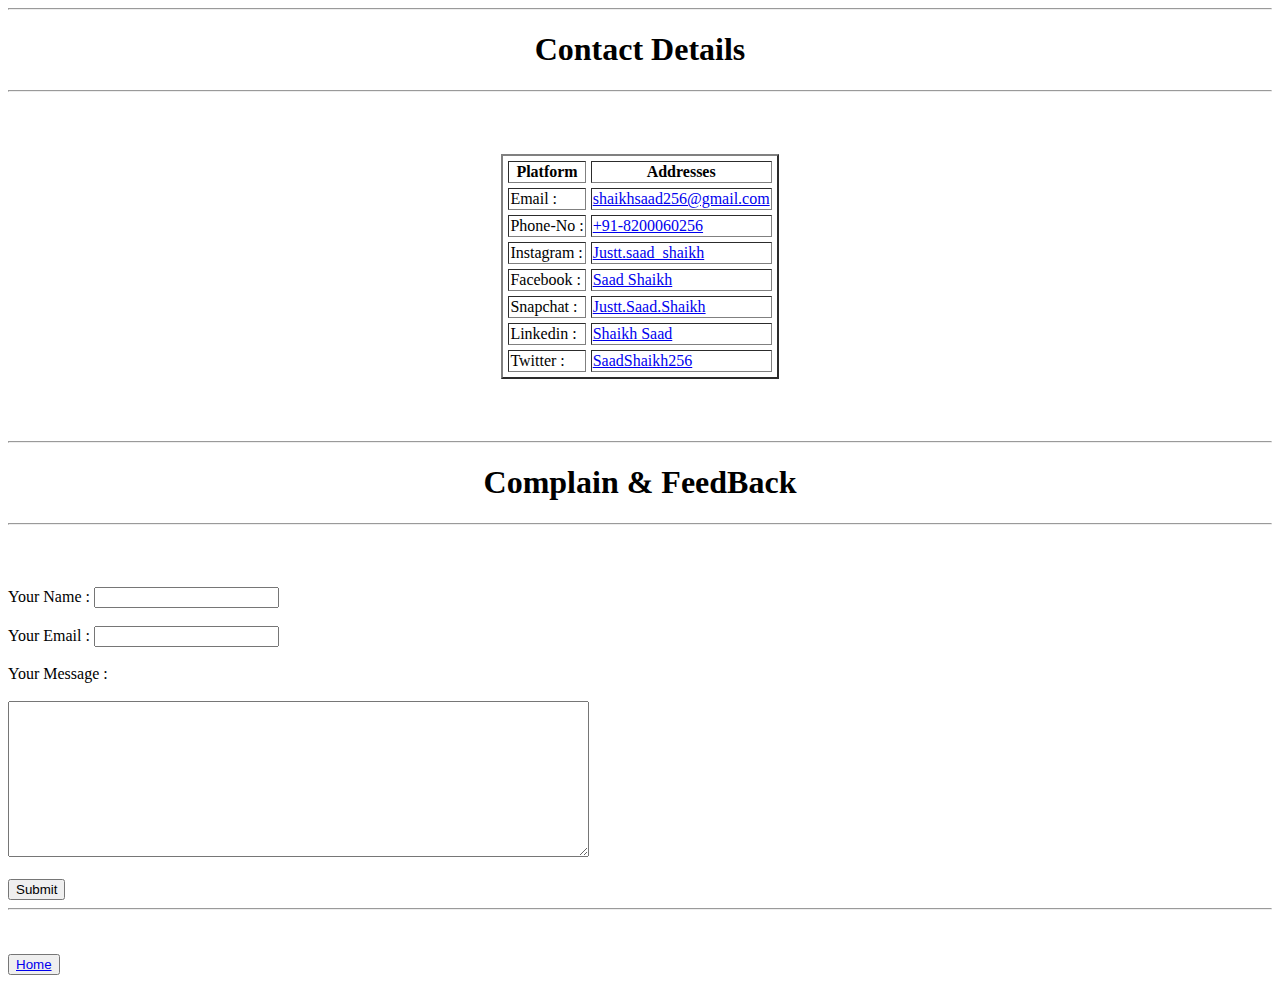
==== Contact_me.html @ 575ec66f "Create Contact_me.html" ====
<!DOCTYPE html>
<html lang="en">

<head>
    <meta charset="UTF-8">
    <meta http-equiv="X-UA-Compatible" content="IE=edge">
    <meta name="viewport" content="width=device-width, initial-scale=1.0">
    <title>Contact me</title>
    <link rel="stylesheet" href="Css.css">

</head>

<body>
    <hr>
    <h1 align="center">Contact Details </h1>
    <hr>
    <br><br><br>
    <table border="2" , cellspacing="5" align="center">
        <thead>
            <tr>
                <th>Platform </th>
                <th>Addresses</th>
            </tr>
        </thead>
        <tbody>
            <tr>
                <td>Email :</td>
                <td><a href="mailto:shaikhsaad256@gmail.com">shaikhsaad256@gmail.com</a></td>
            </tr>
            <tr>
                <td>Phone-No :</td>
                <td><a href="Tel:+91 8200060256">+91-8200060256</a></td>
            </tr>
            <tr>
                <td>Instagram :</td>
                <td><a href="https://www.instagram.com/Justt.saad_shaikh/" target="_blank">Justt.saad_shaikh</a></td>
            </tr>
            <tr>
                <td>Facebook :</td>
                <td><a href="https://www.facebook.com/shaikh.saad.165/" target="_blank">Saad Shaikh</a></td>
            </tr>
            <tr>
                <td>Snapchat :</td>
                <td><a href="https://t.snapchat.com/40t19sZw" target="_blank">Justt.Saad.Shaikh</a></td>
            </tr>
            <tr>
                <td>Linkedin : </td>
                <td><a
                        href="https://www.linkedin.com/in/shaikh-saad-439003235?lipi=urn%3Ali%3Apage%3Ad_flagship3_profile_view_base_contact_details%3ByM57mcMYQniyLX9yWI8y%2BQ%3D%3D">
                        Shaikh Saad</a></td>
            </tr>
            <tr>
                <td>Twitter : </td>
                <td><a href="https://twitter.com/SaadShaikh256"> SaadShaikh256</a></td>
            </tr>
        </tbody>
    </table>

    <br><br><br>

    <hr>
    <h1 align="center"> Complain & FeedBack </h1>
    <hr>
    <br><br><br>

    <table>
        <form action="mailto:mrsaadshaikh2003@gmail.com" method="post" enctype="text/plain">

            <label> Your Name : </label>
            <input type="text" name=" Your Name ">
            <br><br>
            <label for="">Your Email : </label>
            <input type="email" name=" Your Email ">
            <br><br>
            <label> Your Message : </label>
            <br><br>
            <textarea id="" cols="70" rows="10" name=" Your Message "></textarea>
            <br><br>
            <input type="submit">

        </form>
    </table>
    <hr>
    <br><br>
    <button><a href="index.html">Home</a></button>
</body>

</html>
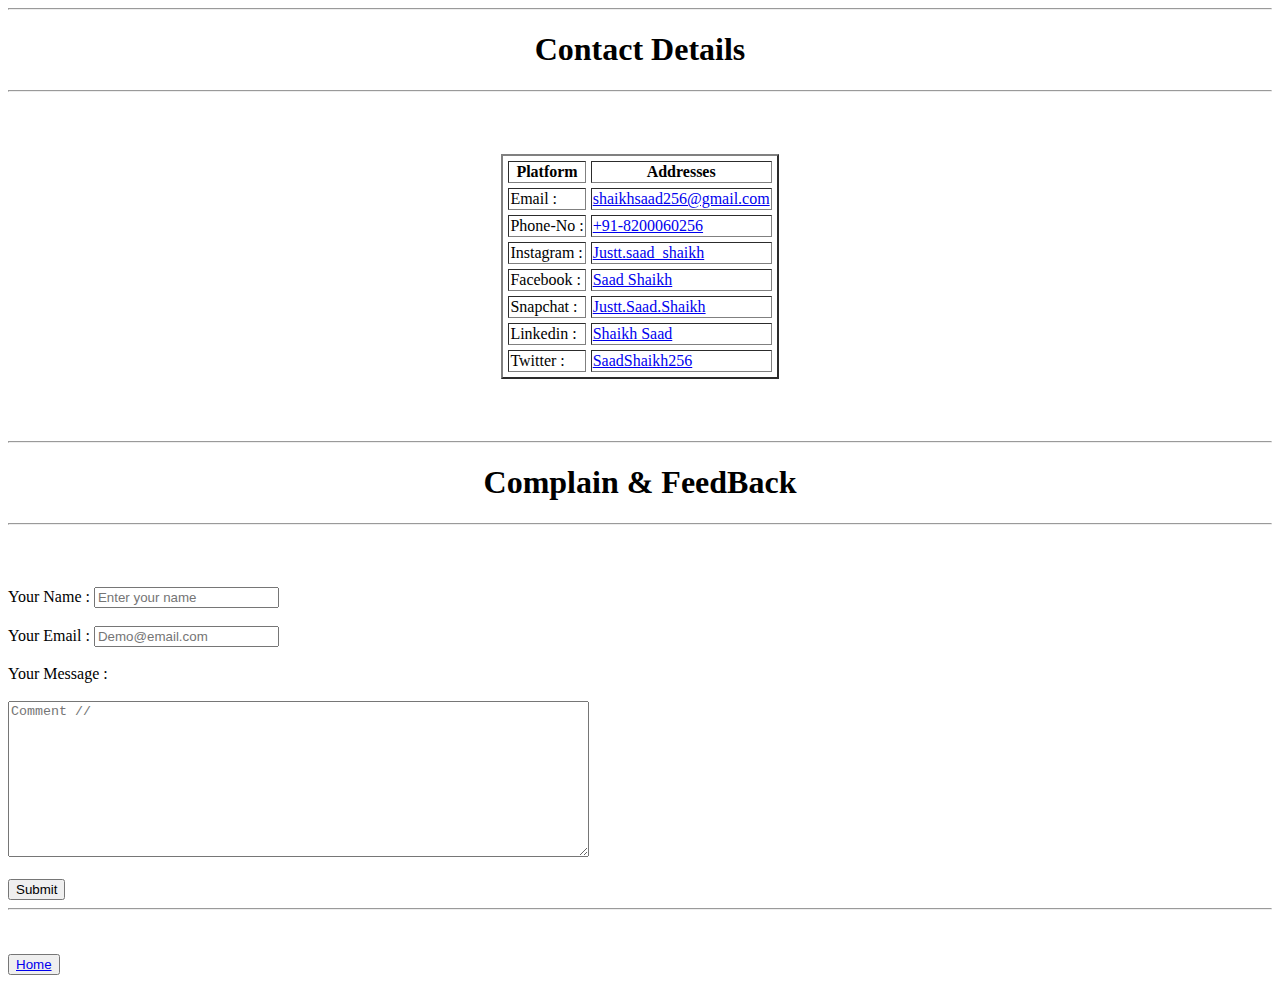
==== commit 4794459d: "Update Contact_me.html" ====
--- a/Contact_me.html
+++ b/Contact_me.html
@@ -6,82 +6,90 @@
     <meta http-equiv="X-UA-Compatible" content="IE=edge">
     <meta name="viewport" content="width=device-width, initial-scale=1.0">
     <title>Contact me</title>
-    <link rel="stylesheet" href="Css.css">
+    <link rel="stylesheet" href="../../CSS/Css.css">
 
 </head>
 
 <body>
-    <hr>
-    <h1 align="center">Contact Details </h1>
-    <hr>
-    <br><br><br>
-    <table border="2" , cellspacing="5" align="center">
-        <thead>
-            <tr>
-                <th>Platform </th>
-                <th>Addresses</th>
-            </tr>
-        </thead>
-        <tbody>
-            <tr>
-                <td>Email :</td>
-                <td><a href="mailto:shaikhsaad256@gmail.com">shaikhsaad256@gmail.com</a></td>
-            </tr>
-            <tr>
-                <td>Phone-No :</td>
-                <td><a href="Tel:+91 8200060256">+91-8200060256</a></td>
-            </tr>
-            <tr>
-                <td>Instagram :</td>
-                <td><a href="https://www.instagram.com/Justt.saad_shaikh/" target="_blank">Justt.saad_shaikh</a></td>
-            </tr>
-            <tr>
-                <td>Facebook :</td>
-                <td><a href="https://www.facebook.com/shaikh.saad.165/" target="_blank">Saad Shaikh</a></td>
-            </tr>
-            <tr>
-                <td>Snapchat :</td>
-                <td><a href="https://t.snapchat.com/40t19sZw" target="_blank">Justt.Saad.Shaikh</a></td>
-            </tr>
-            <tr>
-                <td>Linkedin : </td>
-                <td><a
-                        href="https://www.linkedin.com/in/shaikh-saad-439003235?lipi=urn%3Ali%3Apage%3Ad_flagship3_profile_view_base_contact_details%3ByM57mcMYQniyLX9yWI8y%2BQ%3D%3D">
-                        Shaikh Saad</a></td>
-            </tr>
-            <tr>
-                <td>Twitter : </td>
-                <td><a href="https://twitter.com/SaadShaikh256"> SaadShaikh256</a></td>
-            </tr>
-        </tbody>
-    </table>
 
+    <contact>
+
+        <hr>
+        <h1 align="center">Contact Details </h1>
+        <hr>
+        <br><br><br>
+        <table border="2" , cellspacing="5" align="center">
+            <thead>
+                <tr>
+                    <th>Platform </th>
+                    <th>Addresses</th>
+                </tr>
+            </thead>
+            <tbody>
+                <tr>
+                    <td>Email :</td>
+                    <td><a href="mailto:shaikhsaad256@gmail.com">shaikhsaad256@gmail.com</a></td>
+                </tr>
+                <tr>
+                    <td>Phone-No :</td>
+                    <td><a href="Tel:+91 8200060256">+91-8200060256</a></td>
+                </tr>
+                <tr>
+                    <td>Instagram :</td>
+                    <td><a href="https://www.instagram.com/Justt.saad_shaikh/" target="_blank">Justt.saad_shaikh</a>
+                    </td>
+                </tr>
+                <tr>
+                    <td>Facebook :</td>
+                    <td><a href="https://www.facebook.com/shaikh.saad.165/" target="_blank">Saad Shaikh</a></td>
+                </tr>
+                <tr>
+                    <td>Snapchat :</td>
+                    <td><a href="https://t.snapchat.com/40t19sZw" target="_blank">Justt.Saad.Shaikh</a></td>
+                </tr>
+                <tr>
+                    <td>Linkedin : </td>
+                    <td><a
+                            href="https://www.linkedin.com/in/shaikh-saad-439003235?lipi=urn%3Ali%3Apage%3Ad_flagship3_profile_view_base_contact_details%3ByM57mcMYQniyLX9yWI8y%2BQ%3D%3D">
+                            Shaikh Saad</a></td>
+                </tr>
+                <tr>
+                    <td>Twitter : </td>
+                    <td><a href="https://twitter.com/SaadShaikh256"> SaadShaikh256</a></td>
+                </tr>
+            </tbody>
+        </table>
+    </contact>
     <br><br><br>
 
     <hr>
-    <h1 align="center"> Complain & FeedBack </h1>
-    <hr>
-    <br><br><br>
 
-    <table>
-        <form action="mailto:mrsaadshaikh2003@gmail.com" method="post" enctype="text/plain">
+    <FeedBack>
+        <h1 align="center"> Complain & FeedBack </h1>
+        <hr>
+        <br><br><br>
 
-            <label> Your Name : </label>
-            <input type="text" name=" Your Name ">
-            <br><br>
-            <label for="">Your Email : </label>
-            <input type="email" name=" Your Email ">
-            <br><br>
-            <label> Your Message : </label>
-            <br><br>
-            <textarea id="" cols="70" rows="10" name=" Your Message "></textarea>
-            <br><br>
-            <input type="submit">
+        <table>
+            <form action="mailto:mrsaadshaikh2003@gmail.com" method="post" enctype="text/plain">
 
-        </form>
-    </table>
-    <hr>
-    <br><br>
+                <label> Your Name : </label>
+                <input type="text" name=" Your Name " placeholder="Enter your name ">
+                <br><br>
+                <label for="">Your Email : </label>
+                <input type="email" name=" Your Email " placeholder="Demo@email.com">
+                <br><br>
+                <label> Your Message : </label>
+                <br><br>
+                <textarea id="" cols="70" rows="10" name=" Your Message " placeholder="Comment //"></textarea>
+                <br><br>
+                <input type="submit">
+
+            </form>
+        </table>
+        <hr>
+        <br><br>
+
+    </FeedBack>
     <button><a href="index.html">Home</a></button>
 </body>
 
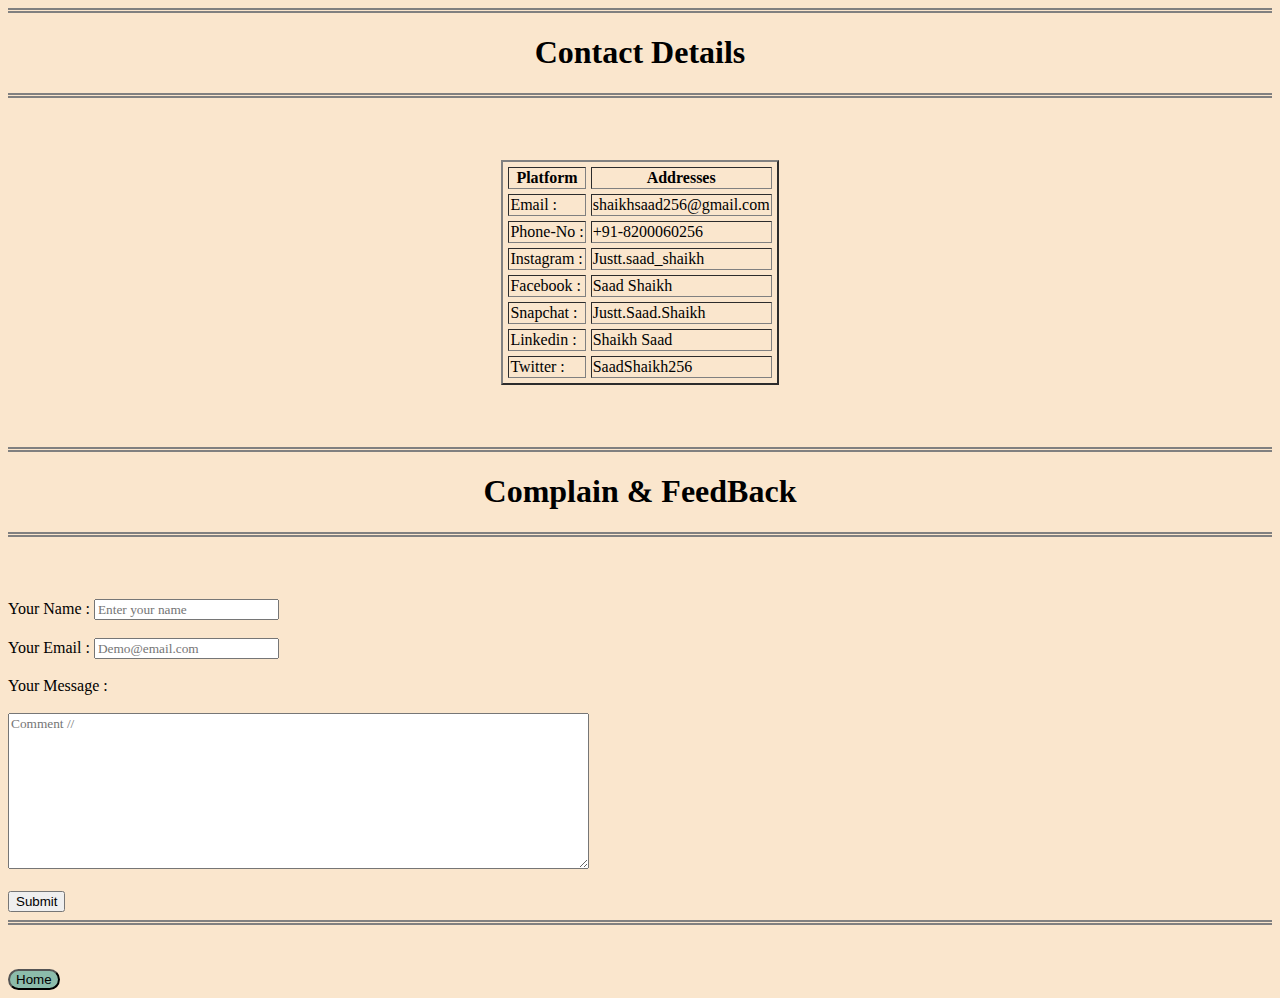
==== commit 205e5899: "Update Contact_me.html" ====
--- a/Contact_me.html
+++ b/Contact_me.html
@@ -6,7 +6,7 @@
     <meta http-equiv="X-UA-Compatible" content="IE=edge">
     <meta name="viewport" content="width=device-width, initial-scale=1.0">
     <title>Contact me</title>
-    <link rel="stylesheet" href="../../CSS/Css.css">
+    <link rel="stylesheet" href="../Css.css">
 
 </head>
 
--- a/Css.css
+++ b/Css.css
@@ -0,0 +1,42 @@
+img {
+  width: 170px;
+}
+
+body {
+  background-color: rgba(248, 217, 177, 0.647);
+}
+
+hr {
+  border-style: none;
+  border-top-style: double;
+  border-color: grey;
+  border-width: 5px;
+}
+h3 {
+  text-align: center;
+  font-style: oblique;
+}
+
+::placeholder {
+  font-family: “Comic Sans MS”, “Comic Sans”, cursive;
+}
+
+.tab {
+  text-align: center;
+}
+
+a {
+  color: black;
+  text-decoration: none;
+}
+a:hover {
+  color: red;
+}
+button {
+  border-radius: 50px;
+  background-color: rgb(140, 188, 171);
+}
+
+.language {
+  text-align: left;
+}
